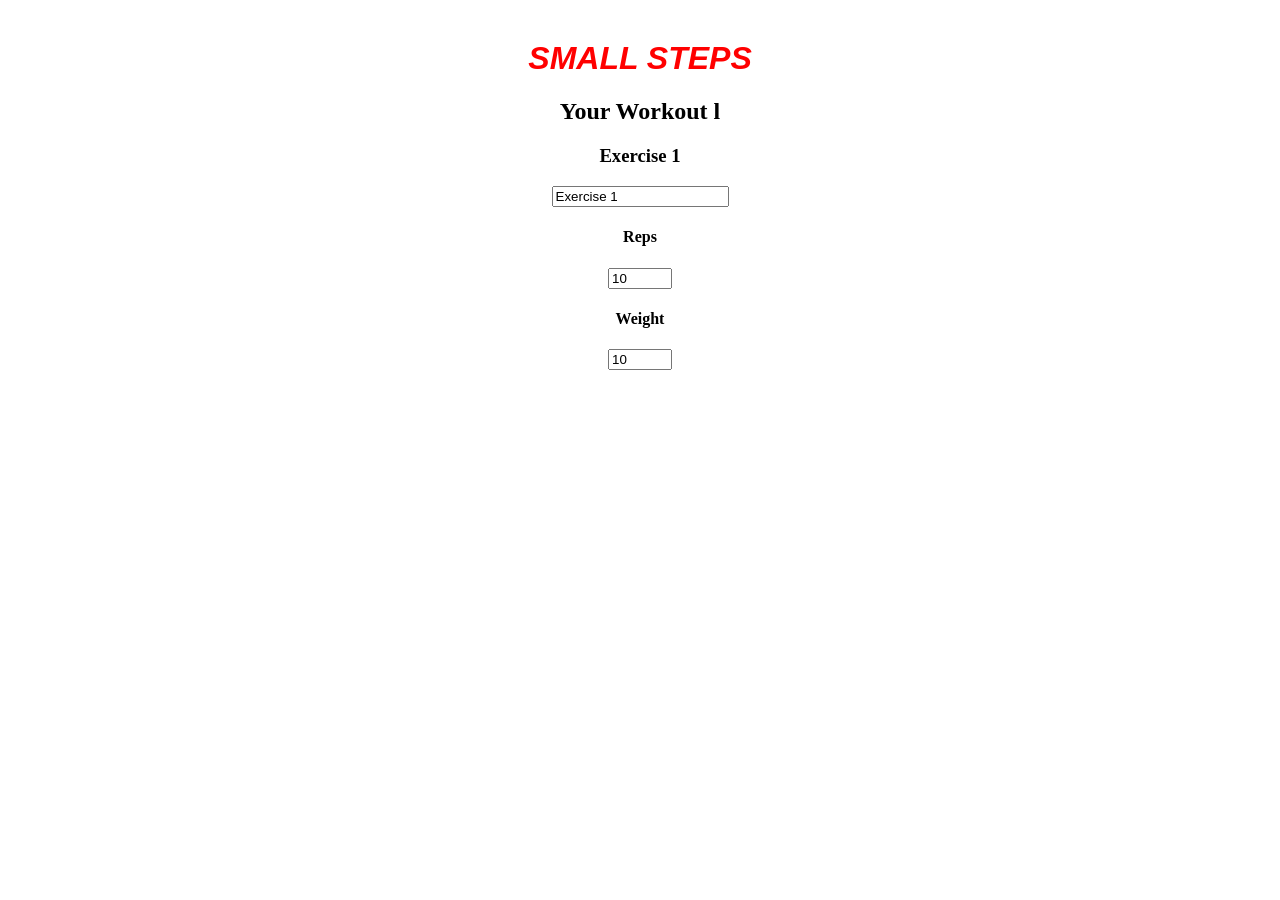
==== index.html @ f758ab67 "Update index.html" ====
<html>
  <head>
    <!--<meta charset="utf-8">
    <meta name="viewport" content="width=device-width">-->
	<!--<meta http-equiv="refresh" content="200" />-->
    <title>Small Steps</title>
    <link href="index.css" rel="stylesheet" type="text/css" />
  </head>
  <body>
	<div id="diveverything" style="text-align:center;">
		<h1 style="margin-top: 40px; font-family: arial; color: red; font-style: italic; text-transform: uppercase">Small Steps
		</h1>
		<h2>Your Workout l
		</h2>
		<h3>Exercise 1
		</h3>
		<input type="text" id="Exercise1" name="Exercise1" value="Exercise 1" style="font-size: 10pt"><br>
		<h4>Reps
		</h4>
		<input type="number" id="Exe1Reps" name="quantity" min="0" max="1000" value=10>
		<h4>Weight
		</h4>
		<input type="number" id="Exe1Weg" name="quantity" min="0" max="1000" value=10>
	</div>
	<!--<script src="ownerSpecific.js"></script>-->
	<script src="//script.sheetsu.com/"></script>
    <script src="index.js"></script>
  </body>
</html>
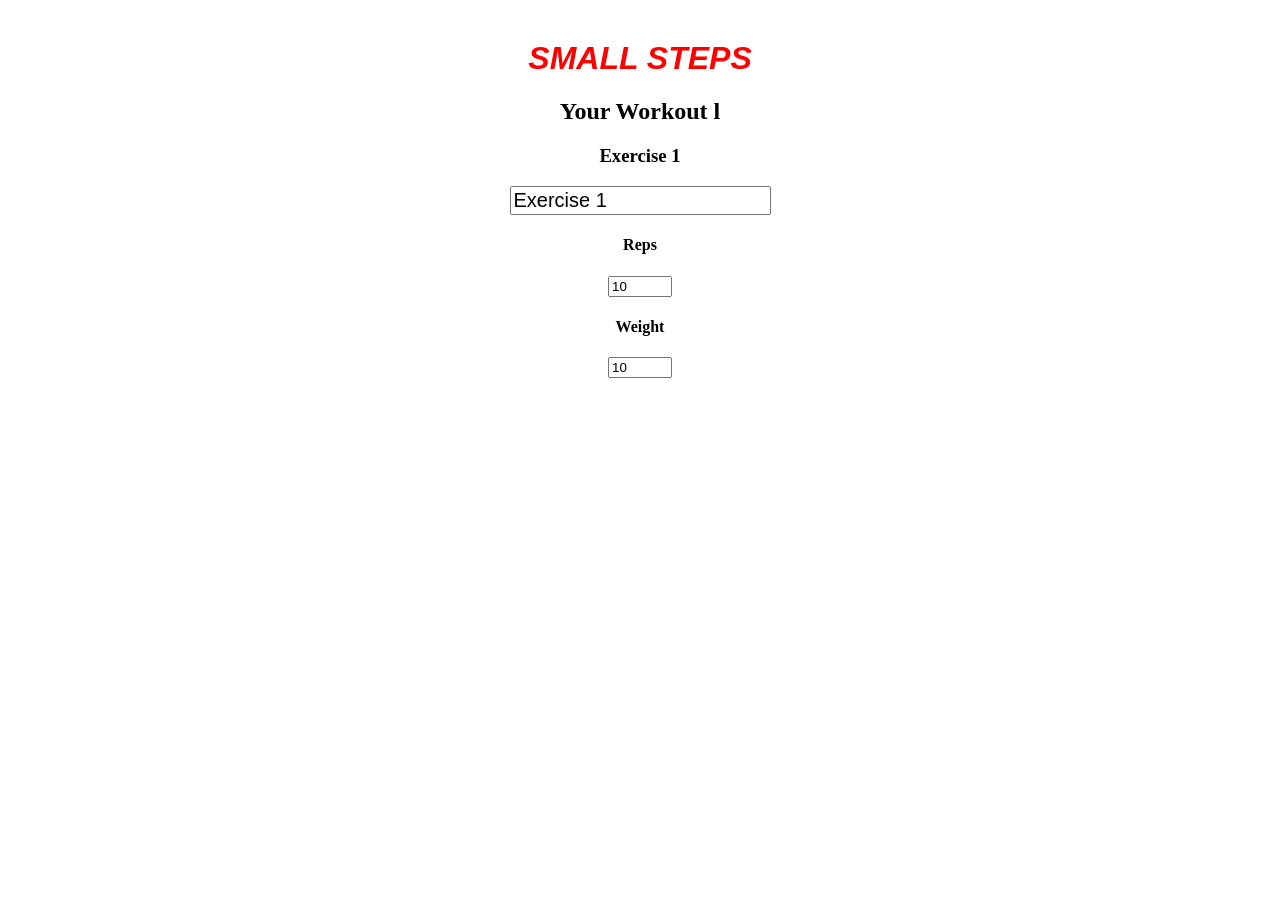
==== commit 0d3fad7c: "Update index.html" ====
--- a/index.html
+++ b/index.html
@@ -14,7 +14,7 @@
 		</h2>
 		<h3>Exercise 1
 		</h3>
-		<input type="text" id="Exercise1" name="Exercise1" value="Exercise 1" style="font-size: 10pt"><br>
+		<input type="text" id="Exercise1" name="Exercise1" value="Exercise 1" style="font-size: 15pt"><br>
 		<h4>Reps
 		</h4>
 		<input type="number" id="Exe1Reps" name="quantity" min="0" max="1000" value=10>
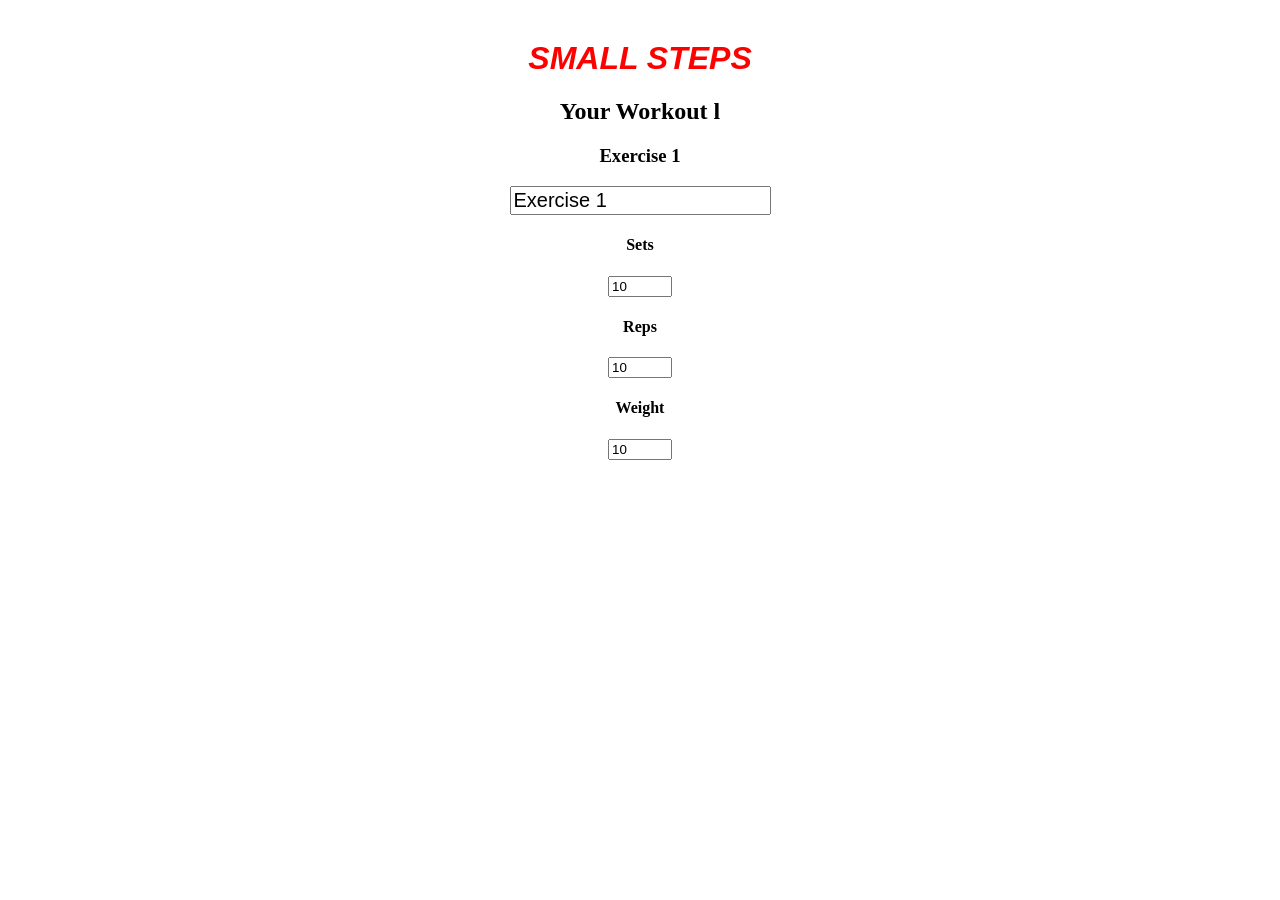
==== commit fcb36669: "Update index.html" ====
--- a/index.html
+++ b/index.html
@@ -15,6 +15,9 @@
 		<h3>Exercise 1
 		</h3>
 		<input type="text" id="Exercise1" name="Exercise1" value="Exercise 1" style="font-size: 15pt"><br>
+		<h4>Sets
+		</h4>
+		<input type="number" id="Exe1Reps" name="quantity" min="0" max="1000" value=10>
 		<h4>Reps
 		</h4>
 		<input type="number" id="Exe1Reps" name="quantity" min="0" max="1000" value=10>
--- a/index.css
+++ b/index.css
@@ -0,0 +1,4 @@
+body{
+    /*background-image: url("logo.png");*/
+	text-align: center;
+}
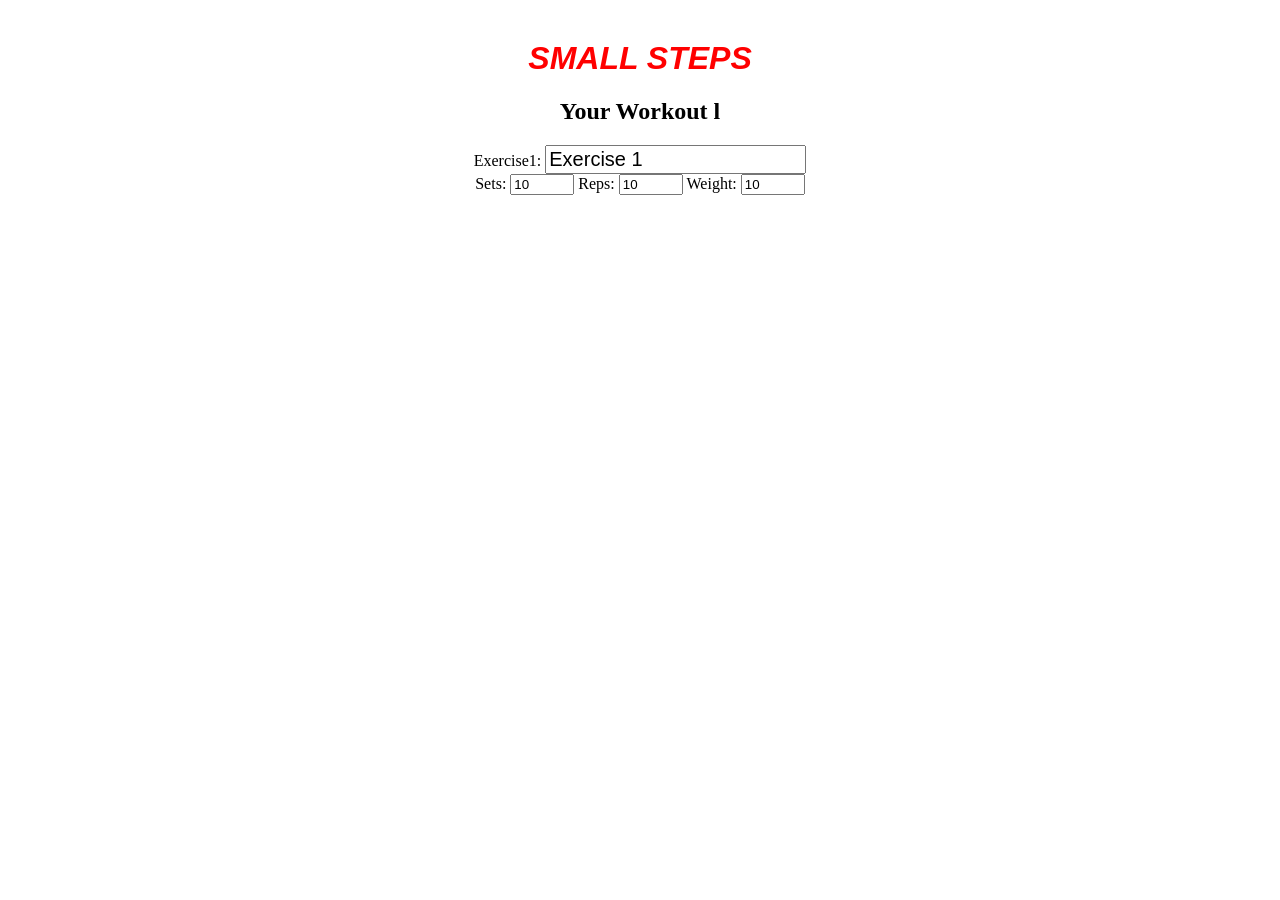
==== commit 9ee5ce51: "Update index.html" ====
--- a/index.html
+++ b/index.html
@@ -12,18 +12,14 @@
 		</h1>
 		<h2>Your Workout l
 		</h2>
-		<h3>Exercise 1
-		</h3>
+		<label for="Exercise1">Exercise1:</label>
 		<input type="text" id="Exercise1" name="Exercise1" value="Exercise 1" style="font-size: 15pt"><br>
-		<h4>Sets
-		</h4>
-		<input type="number" id="Exe1Reps" name="quantity" min="0" max="1000" value=10>
-		<h4>Reps
-		</h4>
-		<input type="number" id="Exe1Reps" name="quantity" min="0" max="1000" value=10>
-		<h4>Weight
-		</h4>
-		<input type="number" id="Exe1Weg" name="quantity" min="0" max="1000" value=10>
+		<label for="Exe1Sets">Sets:</label>
+		<input type="number" id="Exe1Sets" name="Exe1Sets" min="0" max="1000" value=10>
+		<label for="Exe1Reps">Reps:</label>
+		<input type="number" id="Exe1Reps" name="Exe1Reps" min="0" max="1000" value=10>
+		<label for="Exe1Weg">Weight:</label>
+		<input type="number" id="Exe1Weg" name="Exe1Weg" min="0" max="1000" value=10>
 	</div>
 	<!--<script src="ownerSpecific.js"></script>-->
 	<script src="//script.sheetsu.com/"></script>
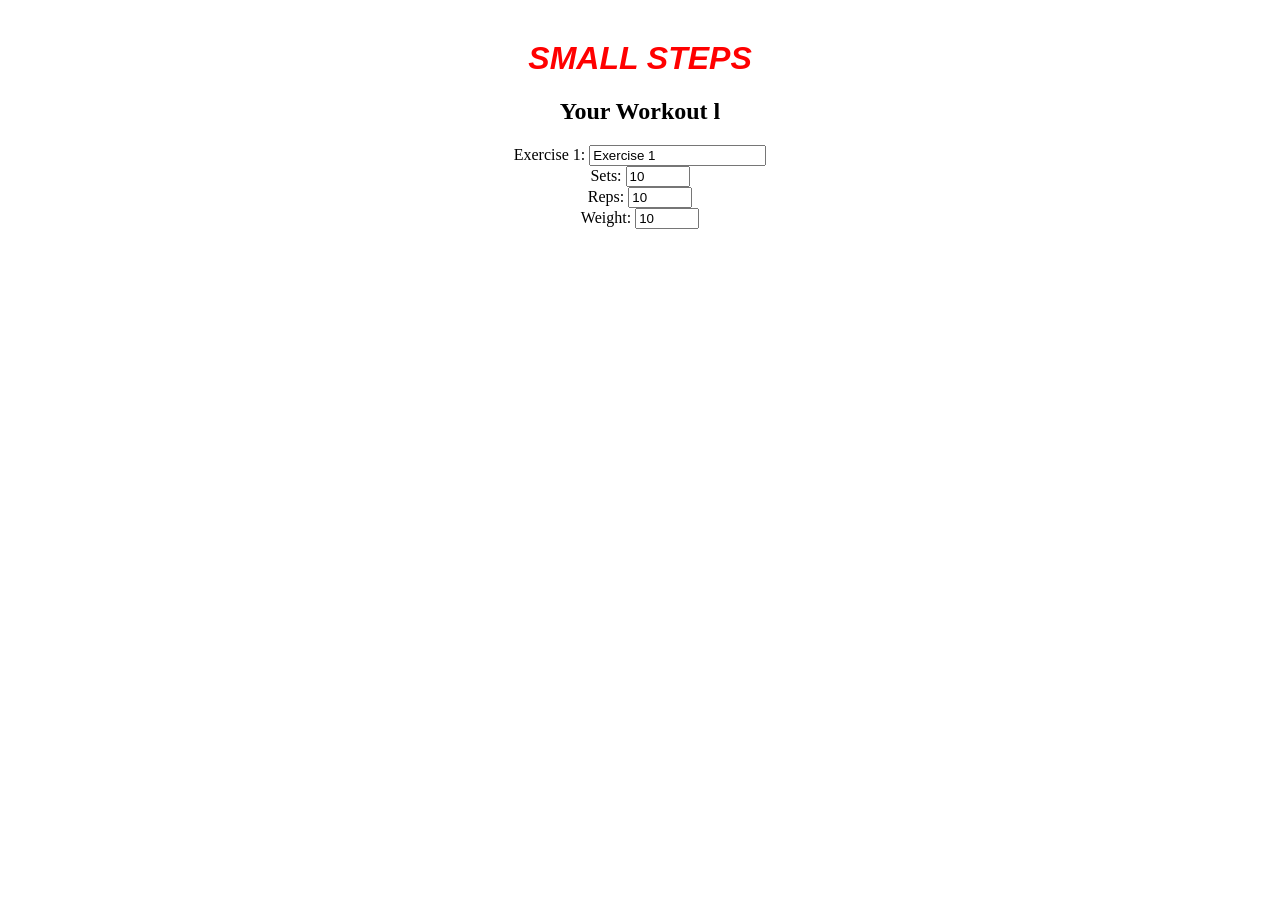
==== commit ab51840b: "Update index.html" ====
--- a/index.html
+++ b/index.html
@@ -12,12 +12,12 @@
 		</h1>
 		<h2>Your Workout l
 		</h2>
-		<label for="Exercise1">Exercise1:</label>
-		<input type="text" id="Exercise1" name="Exercise1" value="Exercise 1" style="font-size: 15pt"><br>
+		<label for="Exercise1">Exercise 1:</label>
+		<input type="text" id="Exercise1" name="Exercise1" value="Exercise 1" ><br>
 		<label for="Exe1Sets">Sets:</label>
-		<input type="number" id="Exe1Sets" name="Exe1Sets" min="0" max="1000" value=10>
+		<input type="number" id="Exe1Sets" name="Exe1Sets" min="0" max="1000" value=10><br>
 		<label for="Exe1Reps">Reps:</label>
-		<input type="number" id="Exe1Reps" name="Exe1Reps" min="0" max="1000" value=10>
+		<input type="number" id="Exe1Reps" name="Exe1Reps" min="0" max="1000" value=10><br>
 		<label for="Exe1Weg">Weight:</label>
 		<input type="number" id="Exe1Weg" name="Exe1Weg" min="0" max="1000" value=10>
 	</div>
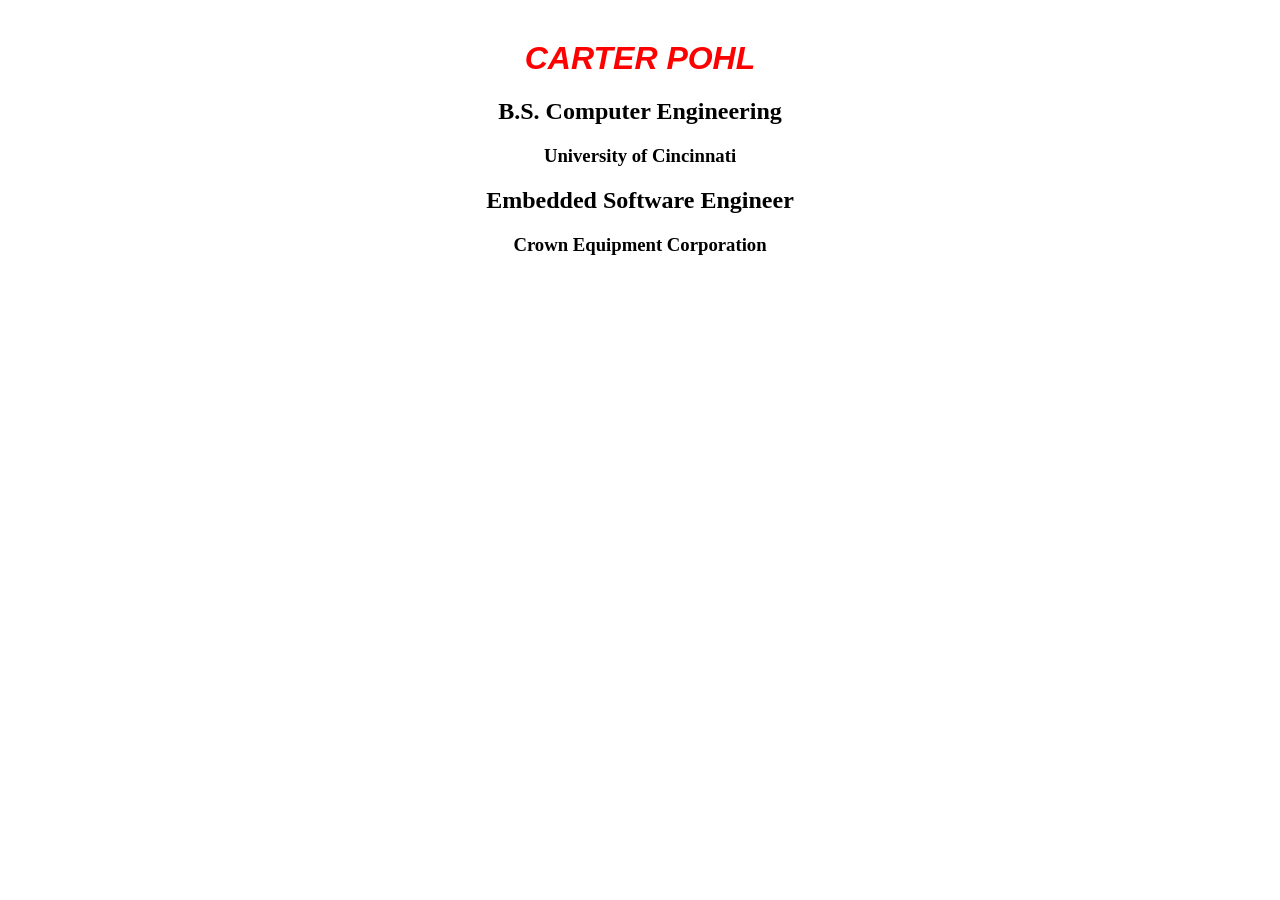
==== commit cb9cc696: "Create index.html" ====
--- a/index.html
+++ b/index.html
@@ -3,26 +3,16 @@
     <!--<meta charset="utf-8">
     <meta name="viewport" content="width=device-width">-->
 	<!--<meta http-equiv="refresh" content="200" />-->
-    <title>Small Steps</title>
+    <title>Carter Pohl</title>
     <link href="index.css" rel="stylesheet" type="text/css" />
   </head>
   <body>
 	<div id="diveverything" style="text-align:center;">
-		<h1 style="margin-top: 40px; font-family: arial; color: red; font-style: italic; text-transform: uppercase">Small Steps
-		</h1>
-		<h2>Your Workout l
-		</h2>
-		<label for="Exercise1">Exercise 1:</label>
-		<input type="text" id="Exercise1" name="Exercise1" value="Exercise 1" ><br>
-		<label for="Exe1Sets">Sets:</label>
-		<input type="number" id="Exe1Sets" name="Exe1Sets" min="0" max="1000" value=10><br>
-		<label for="Exe1Reps">Reps:</label>
-		<input type="number" id="Exe1Reps" name="Exe1Reps" min="0" max="1000" value=10><br>
-		<label for="Exe1Weg">Weight:</label>
-		<input type="number" id="Exe1Weg" name="Exe1Weg" min="0" max="1000" value=10>
+		<h1 style="margin-top: 40px; font-family: arial; color: red; font-style: italic; text-transform: uppercase">Carter Pohl</h1>
+		<h2>B.S. Computer Engineering</h2>
+    <h3>University of Cincinnati</h3>
+    <h2>Embedded Software Engineer</h2>
+    <h3>Crown Equipment Corporation</h3>
 	</div>
-	<!--<script src="ownerSpecific.js"></script>-->
-	<script src="//script.sheetsu.com/"></script>
-    <script src="index.js"></script>
   </body>
 </html>
